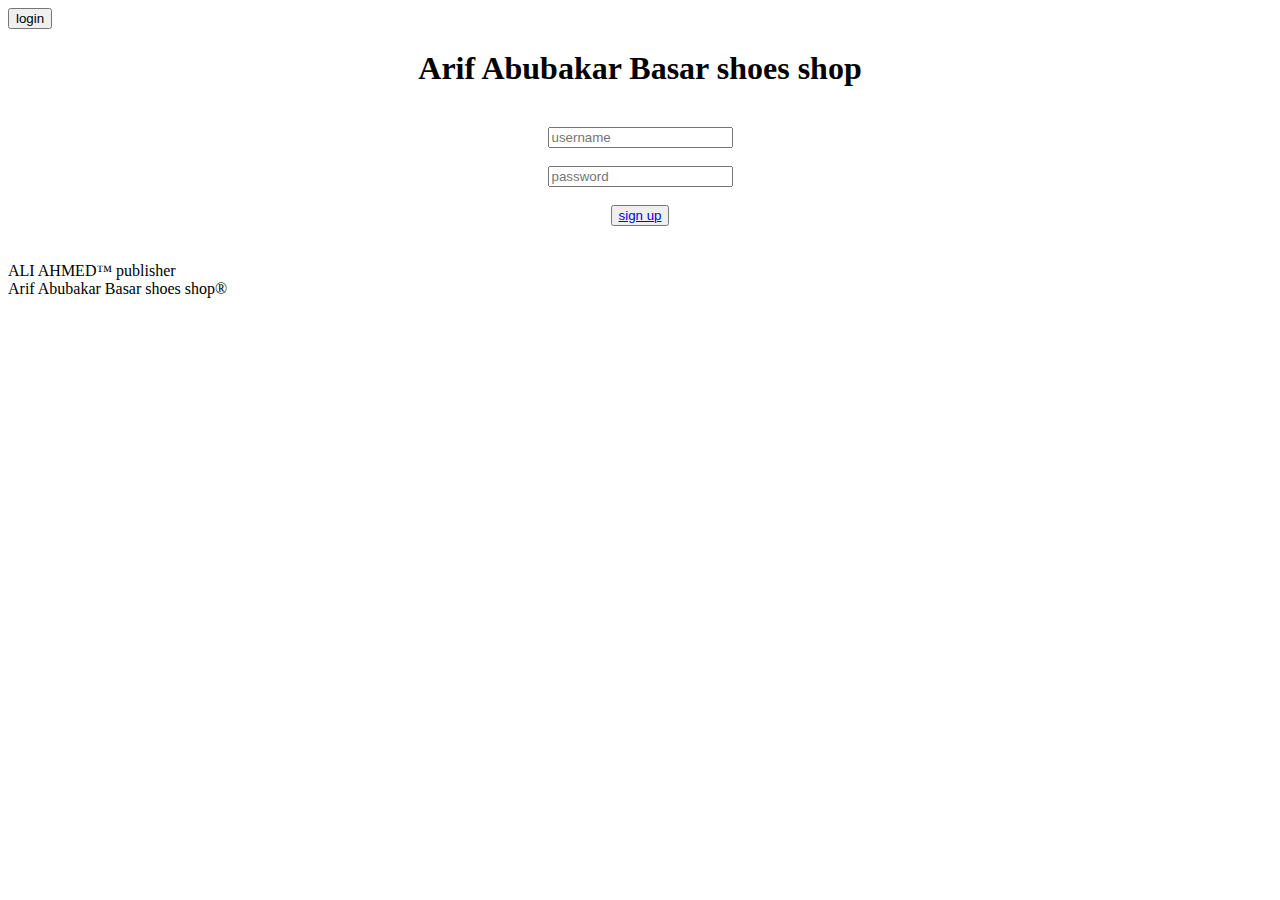
==== index.html @ b7a995e1 "create homepage" ====
<!doctype html>
<html>
 <title> shop online </title> 
  <head>
  <link rel="stylesheet" type="text/css" href="D:\Notepad++\my shop\style templates\log in.css">
</head>
<body> <align="right"><button> login </button>
<div align="center" class="head">
<h1> Arif Abubakar Basar shoes shop </h1>
</div><br>
<div align="center" class="username">
<align="center"><input placeholder="username">
</div><br>
<div align="center" class="password">
 <align="center"><input type="password" placeholder="password"><br>
 </div><br>
 <div align="center" class="sign">
<a href="buy.html"><button> sign up</a></button>
</div> <br>
<br>
<div style="vertical-align: bottom;">
   <p1 style="vertical-align: bottom; ">ALI AHMED™ publisher</p1> <br>
   <p2 style="vertical-align: bottom; ">Arif Abubakar Basar shoes shop®</p2>
</div>
</body>
</html>
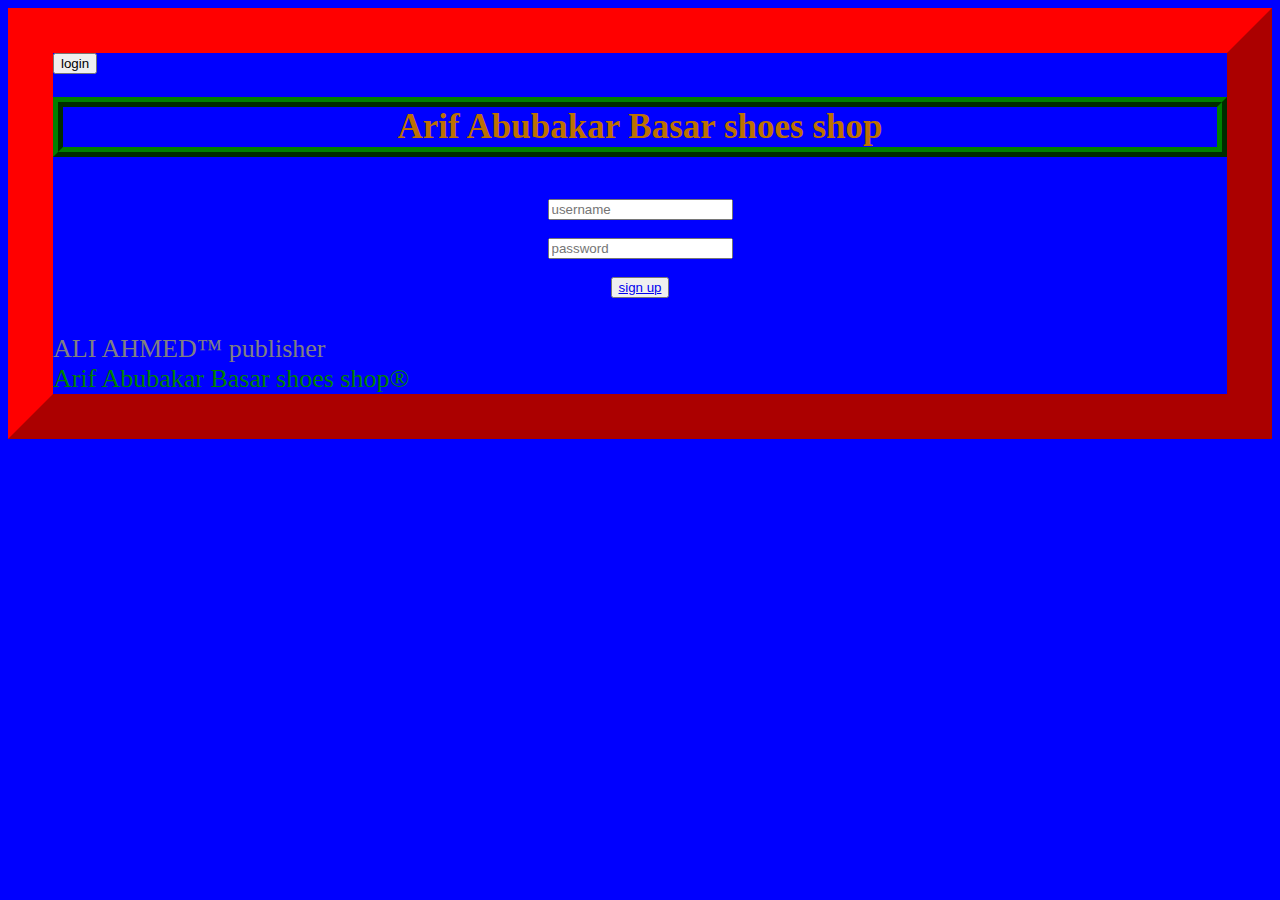
==== commit 826da2bd: "create homepage" ====
--- a/index.html
+++ b/index.html
@@ -2,7 +2,7 @@
 <html>
  <title> shop online </title> 
   <head>
-  <link rel="stylesheet" type="text/css" href="D:\Notepad++\my shop\style templates\log in.css">
+  <link rel="stylesheet" type="text/css" href="log in.css">
 </head>
 <body> <align="right"><button> login </button>
 <div align="center" class="head">
--- a/log in.css
+++ b/log in.css
@@ -0,0 +1,23 @@
+
+  h1{
+   color: #bd7100;
+   font-size:35px;
+   font-family: castellar;
+   border: ridge 10px green;
+   }
+   p1{
+	   font-family: cursive;
+	   font-size: 26px; 
+	   color: gray;
+   }
+   p2{
+	   font-size: 26px; 
+	   color: green;
+	   font-family: cursive;
+   }
+   body{
+	   background-color: blue;
+	   font-family: fonte;
+	   border-width: 100000px;
+	   border: outset 45px red; 
+   }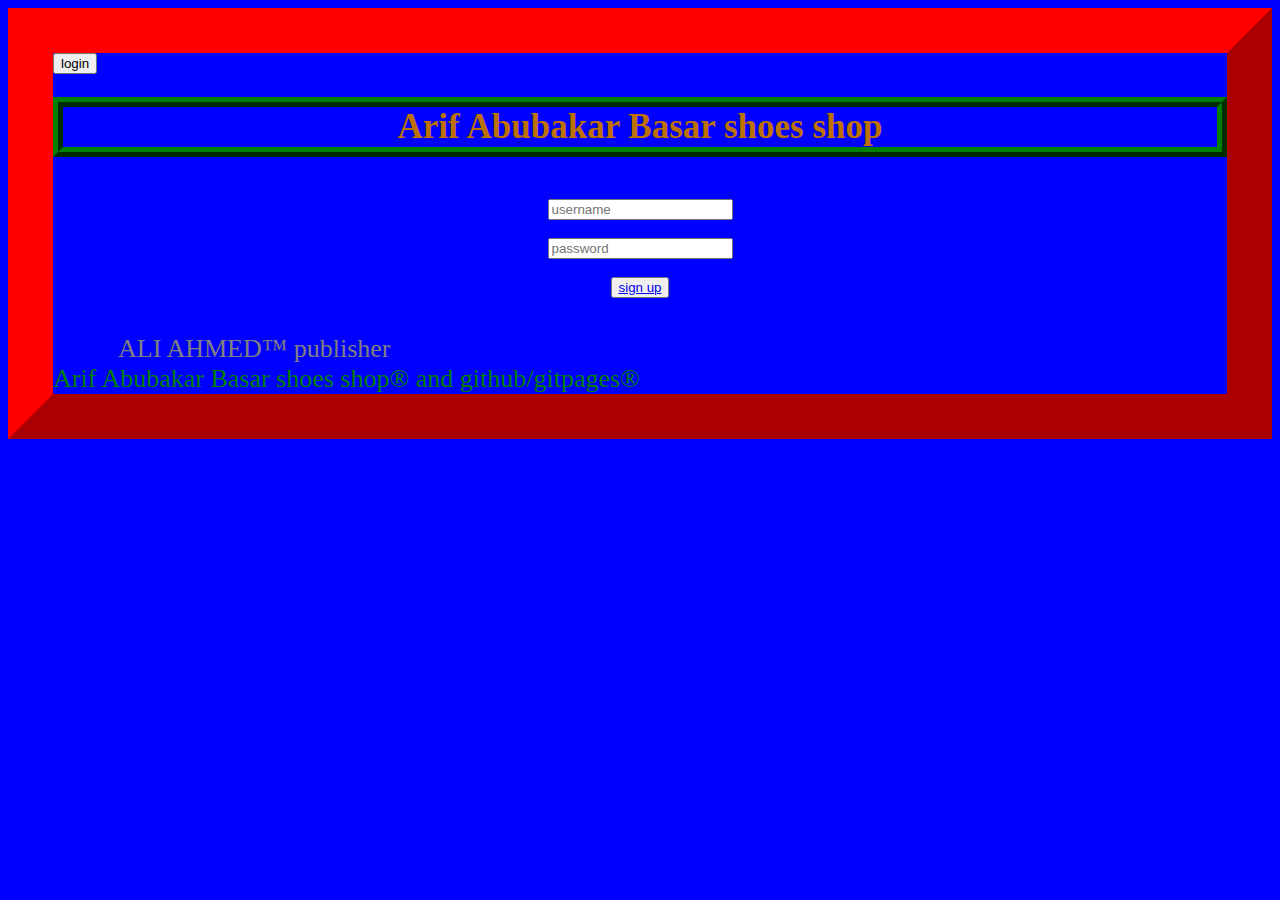
==== commit a6bedc45: "Update index.html" ====
--- a/index.html
+++ b/index.html
@@ -1,6 +1,6 @@
 <!doctype html>
 <html>
- <title> shop online </title> 
+ <title> shop online shoes </title> 
   <head>
   <link rel="stylesheet" type="text/css" href="log in.css">
 </head>
@@ -15,12 +15,12 @@
  <align="center"><input type="password" placeholder="password"><br>
  </div><br>
  <div align="center" class="sign">
-<a href="buy.html"><button> sign up</a></button>
+<a href="buy.html"><button> sign up </a></button>
 </div> <br>
 <br>
 <div style="vertical-align: bottom;">
    <p1 style="vertical-align: bottom; ">ALI AHMED™ publisher</p1> <br>
-   <p2 style="vertical-align: bottom; ">Arif Abubakar Basar shoes shop®</p2>
+   <p2 style="vertical-align: bottom; ">Arif Abubakar Basar shoes shop® and github/gitpages®</p2>
 </div>
 </body>
 </html>
--- a/log in.css
+++ b/log in.css
@@ -9,6 +9,9 @@
 	   font-family: cursive;
 	   font-size: 26px; 
 	   color: gray;
+	   padding: 50px;
+	   margin: 15px;
+	   border-radius: 65px;
    }
    p2{
 	   font-size: 26px; 
@@ -20,4 +23,4 @@
 	   font-family: fonte;
 	   border-width: 100000px;
 	   border: outset 45px red; 
-   }+   }
